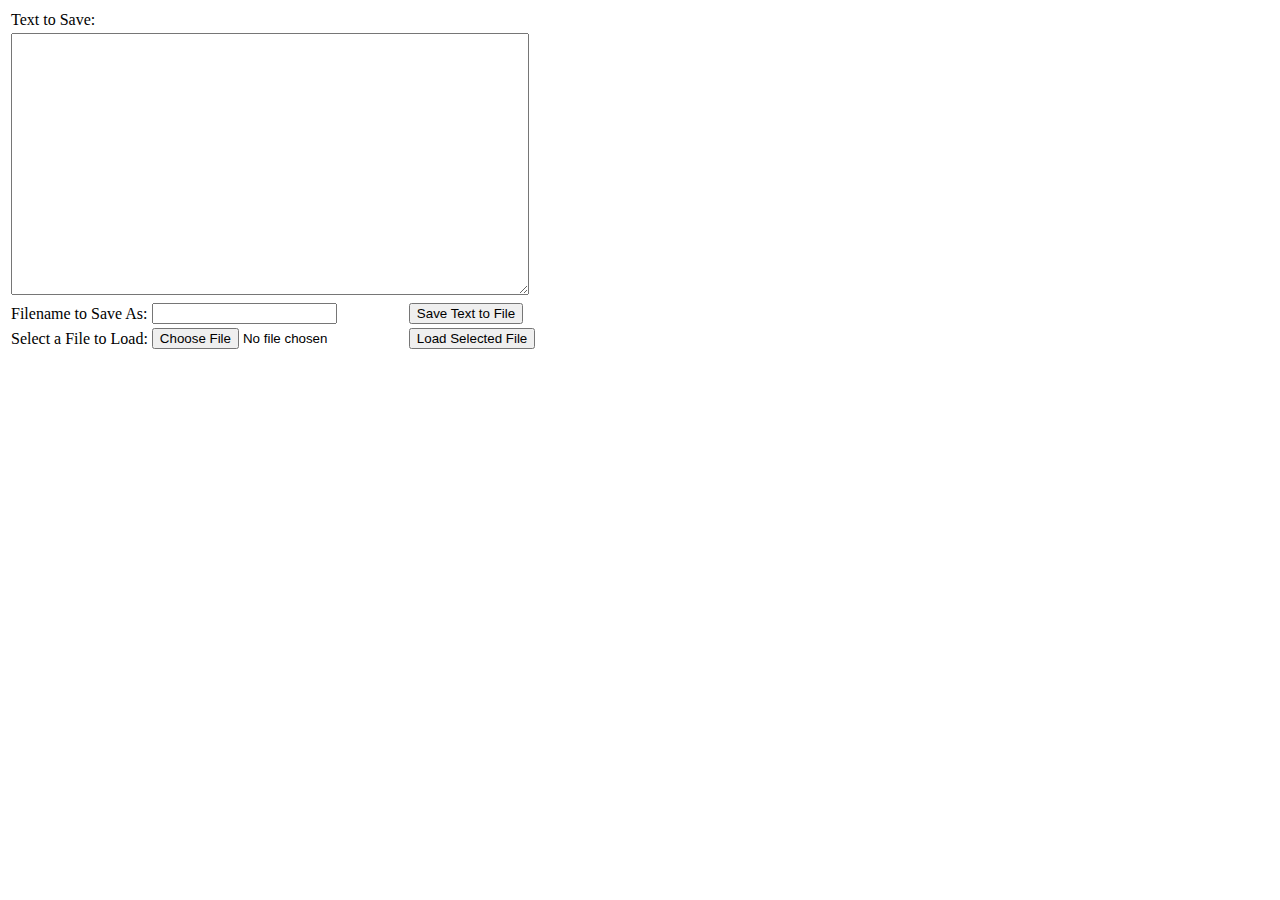
==== file.html @ 5ef98e13 "Upload 1.0" ====
<!DOCTYPE html>
<html>
<body>

<table>
    <tr><td>Text to Save:</td></tr>
    <tr>
        <td colspan="3">
            <textarea id="inputTextToSave" style="width:512px;height:256px"></textarea>
        </td>
    </tr>
    <tr>
        <td>Filename to Save As:</td>
        <td><input id="inputFileNameToSaveAs"></input></td>
        <td><button onclick="saveTextAsFile()">Save Text to File</button></td>
    </tr>
    <tr>
        <td>Select a File to Load:</td>
        <td><input type="file" id="fileToLoad">
        <td><button onclick="loadFileAsText()">Load Selected File</button><td>
    </tr>
</table>

<script type='text/javascript'>

    function saveTextAsFile()
    {
        var textToWrite = document.getElementById("inputTextToSave").value;
        var textFileAsBlob = new Blob([textToWrite], {type:'text/plain'});
        var fileNameToSaveAs = document.getElementById("inputFileNameToSaveAs").value;

        var downloadLink = document.createElement("a");
        downloadLink.download = fileNameToSaveAs;
        downloadLink.innerHTML = "Download File";
        if (window.webkitURL != null)
        {
            // Chrome allows the link to be clicked
            // without actually adding it to the DOM.
            downloadLink.href = window.webkitURL.createObjectURL(textFileAsBlob);
        }
        else
        {
            // Firefox requires the link to be added to the DOM
            // before it can be clicked.
            downloadLink.href = window.URL.createObjectURL(textFileAsBlob);
            downloadLink.onclick = destroyClickedElement;
            downloadLink.style.display = "none";
            document.body.appendChild(downloadLink);
        }

        downloadLink.click();
    }

    function destroyClickedElement(event)
    {
        document.body.removeChild(event.target);
    }

    function loadFileAsText()
    {
        var fileToLoad = document.getElementById("fileToLoad").files[0];

        var fileReader = new FileReader();
        fileReader.onload = function(fileLoadedEvent)
        {
            var textFromFileLoaded = fileLoadedEvent.target.result;
            document.getElementById("inputTextToSave").value = textFromFileLoaded;
        };
        fileReader.readAsText(fileToLoad, "UTF-8");
    }

</script>

</body>
</html>
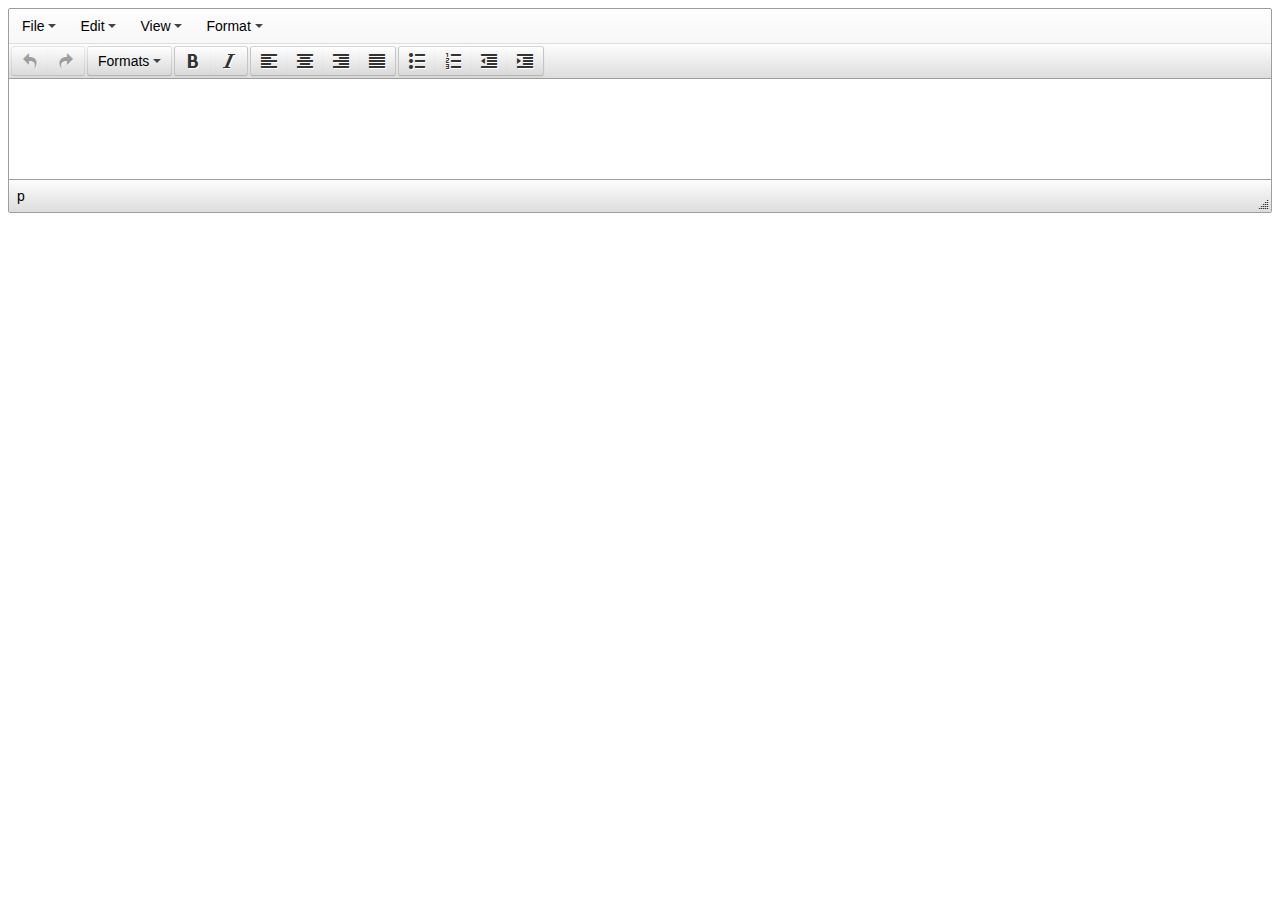
==== commit 6af10d80: "Commit 2" ====
--- a/file.html
+++ b/file.html
@@ -1,75 +1,18 @@
 <!DOCTYPE html>
 <html>
+
+<head>
+    <script type="text/javascript" src="lib/tinymce/tinymce.min.js"></script>
+    <script type="text/javascript">
+        tinymce.init({
+            selector: "textarea"
+        });
+    </script>
+</head>
 <body>
-
-<table>
-    <tr><td>Text to Save:</td></tr>
-    <tr>
-        <td colspan="3">
-            <textarea id="inputTextToSave" style="width:512px;height:256px"></textarea>
-        </td>
-    </tr>
-    <tr>
-        <td>Filename to Save As:</td>
-        <td><input id="inputFileNameToSaveAs"></input></td>
-        <td><button onclick="saveTextAsFile()">Save Text to File</button></td>
-    </tr>
-    <tr>
-        <td>Select a File to Load:</td>
-        <td><input type="file" id="fileToLoad">
-        <td><button onclick="loadFileAsText()">Load Selected File</button><td>
-    </tr>
-</table>
-
-<script type='text/javascript'>
-
-    function saveTextAsFile()
-    {
-        var textToWrite = document.getElementById("inputTextToSave").value;
-        var textFileAsBlob = new Blob([textToWrite], {type:'text/plain'});
-        var fileNameToSaveAs = document.getElementById("inputFileNameToSaveAs").value;
-
-        var downloadLink = document.createElement("a");
-        downloadLink.download = fileNameToSaveAs;
-        downloadLink.innerHTML = "Download File";
-        if (window.webkitURL != null)
-        {
-            // Chrome allows the link to be clicked
-            // without actually adding it to the DOM.
-            downloadLink.href = window.webkitURL.createObjectURL(textFileAsBlob);
-        }
-        else
-        {
-            // Firefox requires the link to be added to the DOM
-            // before it can be clicked.
-            downloadLink.href = window.URL.createObjectURL(textFileAsBlob);
-            downloadLink.onclick = destroyClickedElement;
-            downloadLink.style.display = "none";
-            document.body.appendChild(downloadLink);
-        }
-
-        downloadLink.click();
-    }
-
-    function destroyClickedElement(event)
-    {
-        document.body.removeChild(event.target);
-    }
-
-    function loadFileAsText()
-    {
-        var fileToLoad = document.getElementById("fileToLoad").files[0];
-
-        var fileReader = new FileReader();
-        fileReader.onload = function(fileLoadedEvent)
-        {
-            var textFromFileLoaded = fileLoadedEvent.target.result;
-            document.getElementById("inputTextToSave").value = textFromFileLoaded;
-        };
-        fileReader.readAsText(fileToLoad, "UTF-8");
-    }
-
-</script>
+<form method="post">
+    <textarea></textarea>
+</form>
 
 </body>
 </html>